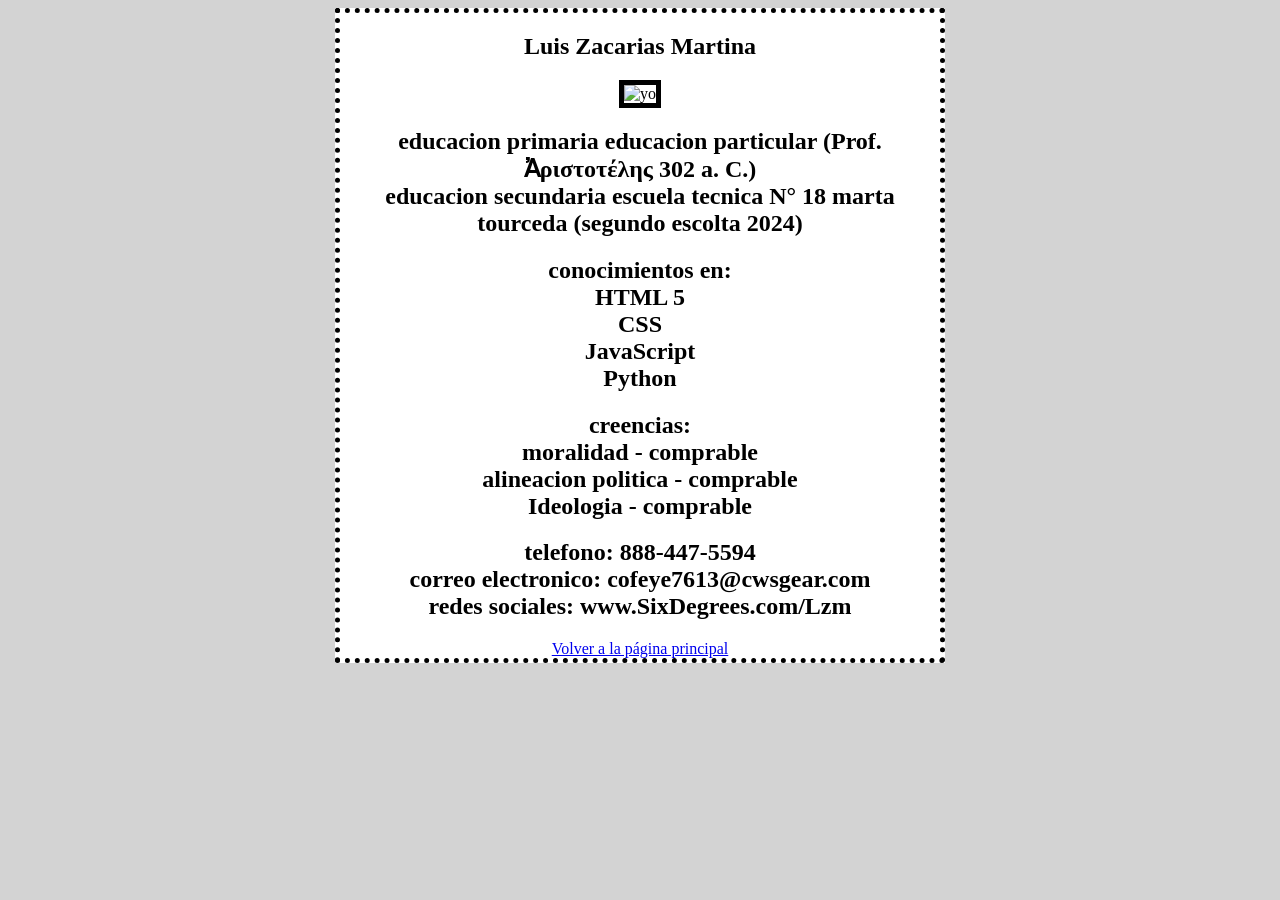
==== carta_precentacion.html @ cacf5cfd "now the web does something this might break copyright stuff, but I made it with learning intention" ====
<!DOCTYPE html>
<html lang="en">
<head>
    <meta charset="UTF-8">
    <meta name="viewport" content="width=device-width, initial-scale=1.0">
    <title>Presentacion</title>
    <link rel="stylesheet" href="style2.css">
</head>
<body>
    <section class="targeta">
        <!-- nombre -->
        <h1>Luis Zacarias Martina</h1>
        
        <img class="yo" src="https://static.wikia.nocookie.net/johnnybravo/images/b/b4/Johnny_Bravo_%28character%29.png/revision/latest?cb=20250901153533" alt="yo">
        
        <!-- cualidades/educacion -->
        <h2>
        educacion primaria educacion particular (Prof. Ἀριστοτέλης 302 a. C.) <br>
        educacion secundaria escuela tecnica N° 18 marta tourceda (segundo escolta 2024)<br>
        
        </h2>
        <!-- habilidades -->
        <h2>
        conocimientos en: <br>
        HTML 5 <br>
        CSS <br>
        JavaScript <br>
        Python <br>

        </h2>
        <h2>
            creencias: <br>
        moralidad - comprable <br>
        alineacion politica - comprable <br>
        Ideologia - comprable
        </h2>
        <h2>
        telefono: 888-447-5594 <br>
        correo electronico: cofeye7613@cwsgear.com <br>
        redes sociales: www.SixDegrees.com/Lzm

        </h2>
        <a href="index.html" class="txt">Volver a la página principal</a>
    </section>

</body>
</html>
---- style2.css ----
body{
    background-color: lightgray;

}
.targeta{
    background-color: white;
    height: auto;
    width: 600px;
    margin: auto;
    border: 5px dotted black;
    text-align: center;
}
.yo{
    width: 100px;
    height: 100px;
    border: 5px solid black;
}
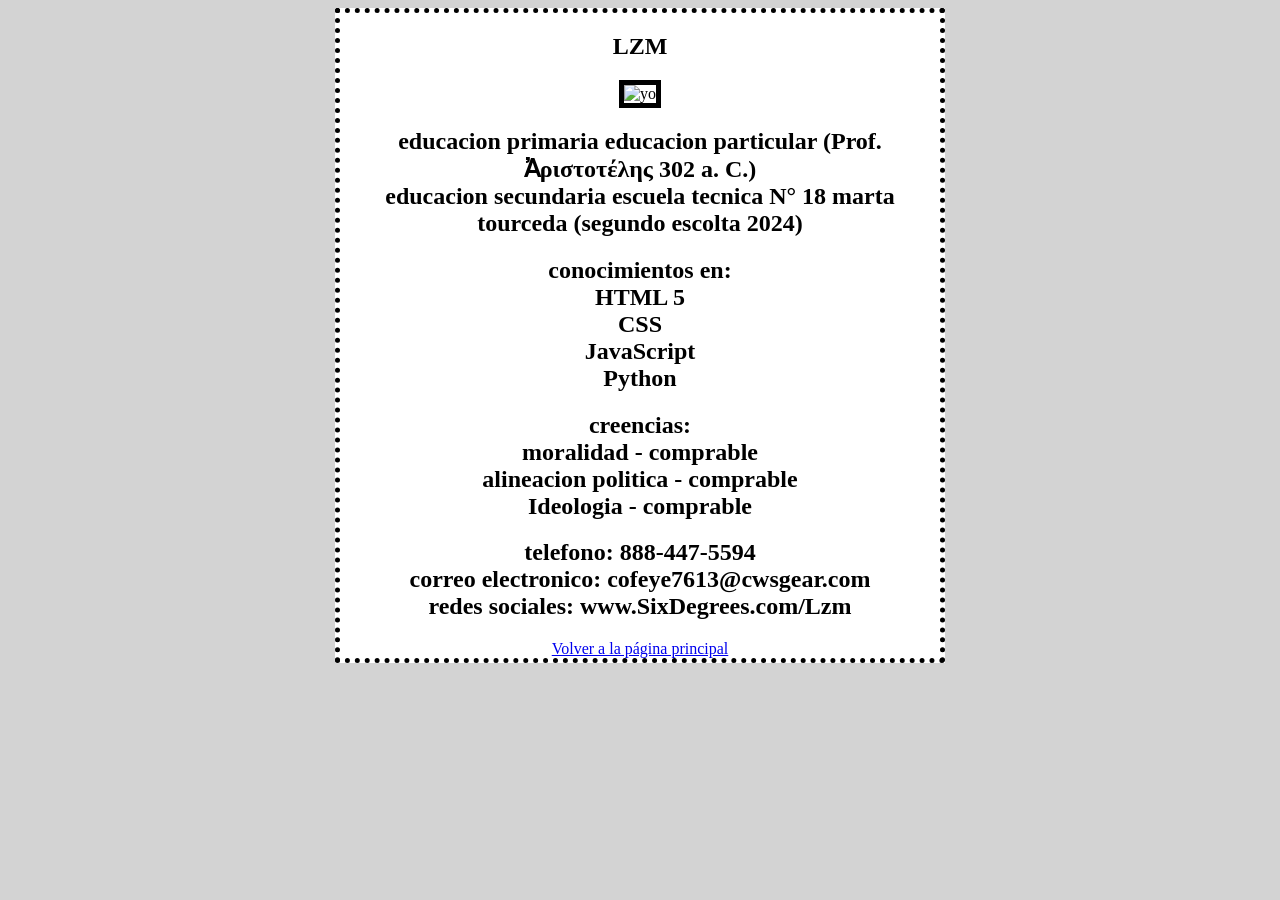
==== commit 20ab5970: "Update presentation details in carta_precentacion.html" ====
--- a/carta_precentacion.html
+++ b/carta_precentacion.html
@@ -9,7 +9,7 @@
 <body>
     <section class="targeta">
         <!-- nombre -->
-        <h1>Luis Zacarias Martina</h1>
+        <h1>LZM</h1>
         
         <img class="yo" src="https://static.wikia.nocookie.net/johnnybravo/images/b/b4/Johnny_Bravo_%28character%29.png/revision/latest?cb=20250901153533" alt="yo">
         
@@ -44,4 +44,4 @@
     </section>
 
 </body>
-</html>+</html>
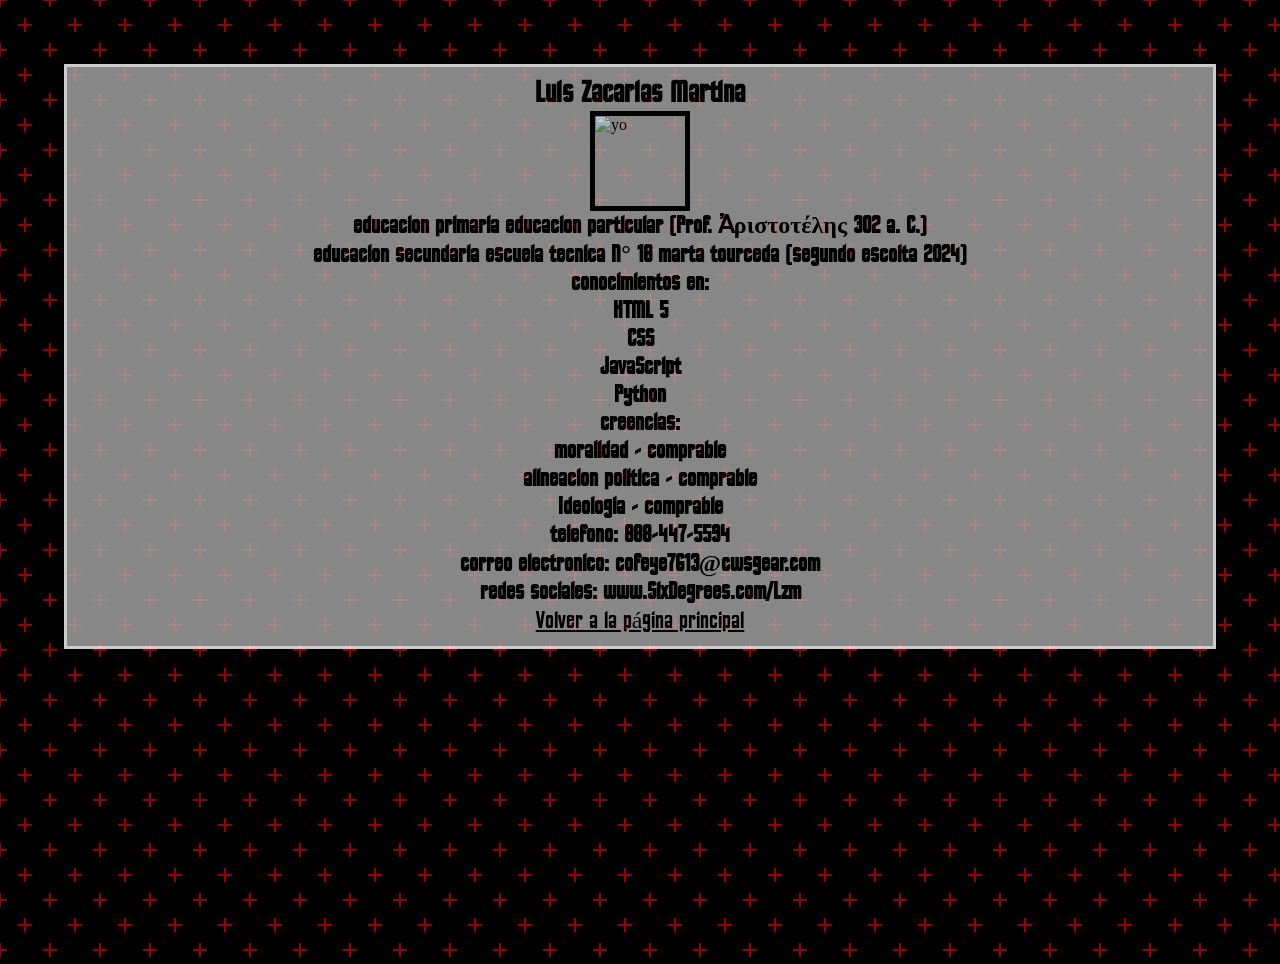
==== commit 00c4ec67: "changes on index and carta de presentacion adding more text on the index and changing the style on c" ====
--- a/carta_precentacion.html
+++ b/carta_precentacion.html
@@ -4,23 +4,23 @@
     <meta charset="UTF-8">
     <meta name="viewport" content="width=device-width, initial-scale=1.0">
     <title>Presentacion</title>
-    <link rel="stylesheet" href="style2.css">
+    <link rel="stylesheet" href="style.css">
 </head>
 <body>
-    <section class="targeta">
+    <section class="main_body_center">
         <!-- nombre -->
-        <h1>LZM</h1>
+        <h1 class="txt_title">Luis Zacarias Martina</h1>
         
         <img class="yo" src="https://static.wikia.nocookie.net/johnnybravo/images/b/b4/Johnny_Bravo_%28character%29.png/revision/latest?cb=20250901153533" alt="yo">
         
         <!-- cualidades/educacion -->
-        <h2>
+        <h2 class="txt2">
         educacion primaria educacion particular (Prof. Ἀριστοτέλης 302 a. C.) <br>
         educacion secundaria escuela tecnica N° 18 marta tourceda (segundo escolta 2024)<br>
         
         </h2>
         <!-- habilidades -->
-        <h2>
+        <h2 class="txt2">
         conocimientos en: <br>
         HTML 5 <br>
         CSS <br>
@@ -28,20 +28,20 @@
         Python <br>
 
         </h2>
-        <h2>
+        <h2 class="txt2">
             creencias: <br>
         moralidad - comprable <br>
         alineacion politica - comprable <br>
         Ideologia - comprable
         </h2>
-        <h2>
+        <h2 class="txt2">
         telefono: 888-447-5594 <br>
         correo electronico: cofeye7613@cwsgear.com <br>
         redes sociales: www.SixDegrees.com/Lzm
 
-        </h2>
+        </h2 class="txt2">
         <a href="index.html" class="txt">Volver a la página principal</a>
     </section>
 
 </body>
-</html>
+</html>
--- a/style.css
+++ b/style.css
@@ -0,0 +1,220 @@
+@font-face {
+    font-family: "titles";
+    src: url("ExcelsiorSans.ttf");
+}
+
+*{
+    margin: 0;
+    padding: 0;
+    box-sizing: border-box;
+}
+
+body{
+    min-height: 100vh;
+
+    background-color: #000000;
+    opacity: 0.8;
+
+    background:
+    radial-gradient(circle, transparent 20%, #000000 20%, #000000 80%, transparent 80%, transparent),
+    radial-gradient(circle, transparent 20%, #000000 20%, #000000 80%, transparent 80%, transparent) 25px 25px,
+    linear-gradient(#9a0000 2px, transparent 2px) 0 -1px,
+    linear-gradient(90deg, #9a0000 2px, #000000 2px) -1px 0;
+
+    background-size:
+    50px 50px,
+    50px 50px,
+    25px 25px,
+    25px 25px;
+}
+#parent{
+    width: 100%;
+    height: 100%;
+    overflow: hidden;
+}
+/* ========================= */
+/* HEADER */
+/* ========================= */
+
+.topbar{
+    width: 100%;
+    height: 90px;
+
+    display: flex;
+    justify-content: space-between;
+    align-items: stretch;
+}
+
+.panel{
+    background: #bdbdbd;
+
+    width: 45%;
+    min-width: 260px;
+
+    padding: 10px 20px;
+
+    display: flex;
+    flex-direction: column;
+    justify-content: center;
+
+    position: relative;
+}
+
+/* diagonal izquierda */
+.left{
+    clip-path: polygon(
+        0 0,
+        100% 0,
+        80% 100%,
+        0 100%
+    );
+}
+
+/* diagonal derecha */
+.right{
+    clip-path: polygon(
+        20% 0,
+        100% 0,
+        100% 100%,
+        0 100%
+    );
+
+    align-items: flex-end;
+    text-align: right;
+}
+
+.center-space{
+    flex: 1;
+}
+/* ========================= */
+/* FOOTER */
+/* ========================= */
+.footer{
+    width: 100%;
+    height: 90px;
+
+    position: sticky;
+    bottom: 0;
+    
+    background: #bdbdbd;
+}
+.footer1{
+    
+    display: flex;
+    align-self: bottom;
+    justify-content: left;
+    font-size: 24px;
+
+}
+/* ========================= */
+/* VIDEO */
+/* ========================= */
+.media{
+    display: flex;
+    margin: auto;
+
+    border: 3px solid white;
+}
+
+
+/* ========================= */
+/* TEXTOS */
+/* ========================= */
+
+h1,h2,.txt,.txt_title{
+    font-family: "titles";
+    color: black;
+}
+
+.left h1{
+    font-size: clamp(28px, 3vw, 48px);
+}
+
+.right h1{
+    font-size: clamp(28px, 3vw, 48px);
+}
+
+.right h2{
+    font-size: clamp(14px, 1.5vw, 28px);
+}
+
+.txt{
+    font-size: 24px;
+}
+
+.txt2{
+    font-size: 24px;
+    width: 100%;
+    text-align: center;
+}
+.yo{
+    width: 100px;
+    height: 100px;
+    border: 5px solid black;
+}
+.navegacion{
+    font-size: 24px;
+    display: flex;
+    gap: 20px;
+}
+
+.txt_title{
+    font-size: 30px;
+    display: flex;
+    align-items: center;
+    justify-content: center;
+}
+
+/* ========================= */
+/* MAIN */
+/* ========================= */
+
+.main_body{
+    background-color: darkgray;
+
+    margin: 5%;
+
+    border: 3px solid white;
+
+    padding: 10px;
+}
+
+.main_body_center{
+    background-color: darkgray;
+
+    margin: 5%;
+    display: flex;
+    flex-direction: column;
+    align-items: center;
+    border: 3px solid white;
+
+    padding: 10px;
+}
+
+/* ========================= */
+/* MOBILE */
+/* ========================= */
+
+@media (max-width: 700px){
+
+    .topbar{
+        flex-direction: column;
+        height: auto;
+        gap: 10px;
+
+        padding-top: 10px;
+    }
+
+    .panel{
+        width: 100%;
+        min-width: unset;
+
+        clip-path: none;
+    }
+
+    .right{
+        align-items: flex-start;
+        text-align: left;
+    }
+
+}
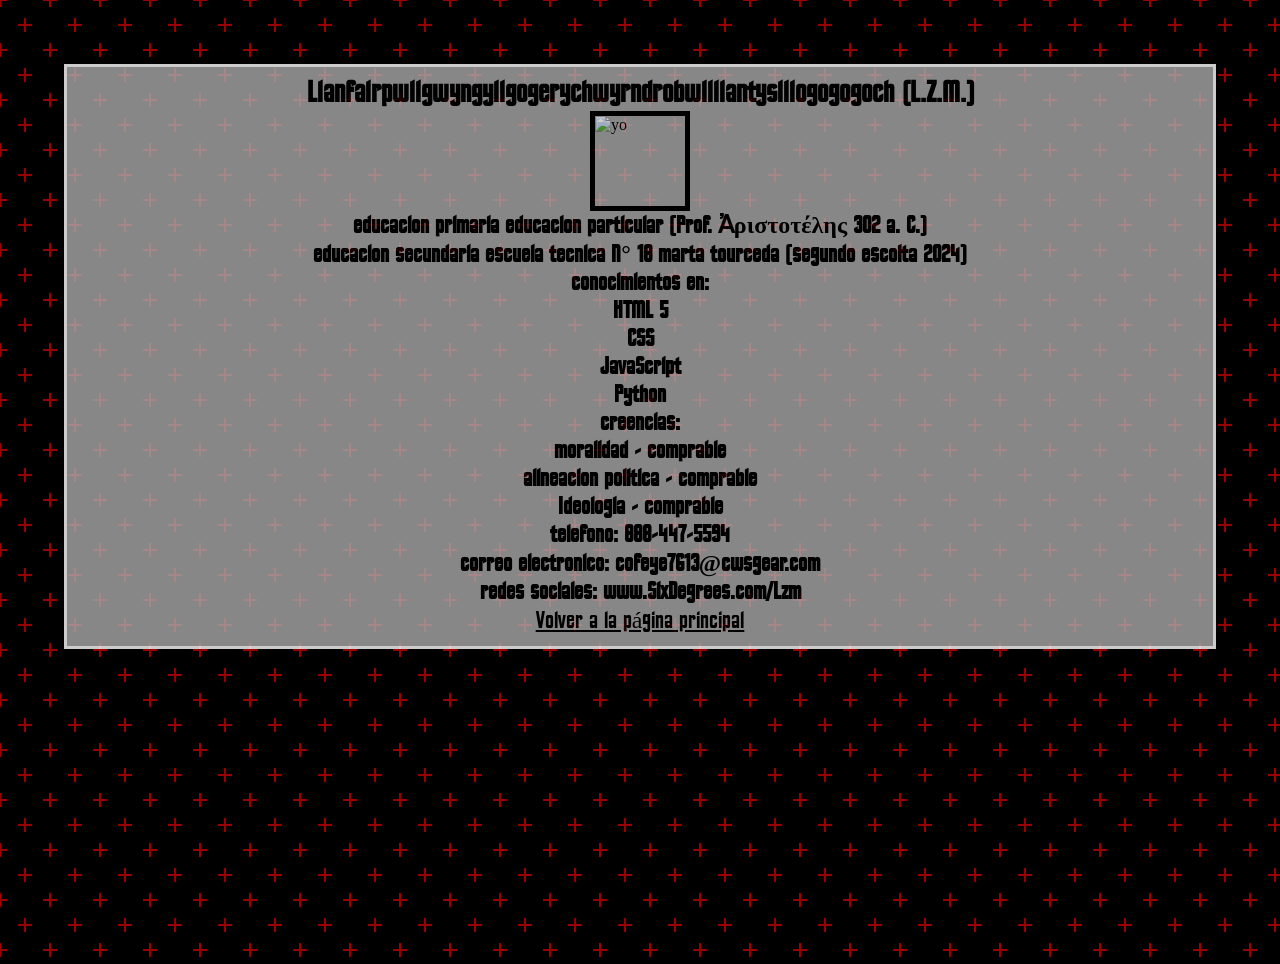
==== commit 33680f42: "Update name and formatting in carta_precentacion.html" ====
--- a/carta_precentacion.html
+++ b/carta_precentacion.html
@@ -9,7 +9,7 @@
 <body>
     <section class="main_body_center">
         <!-- nombre -->
-        <h1 class="txt_title">Luis Zacarias Martina</h1>
+        <h1 class="txt_title">Llanfairpwllgwyngyllgogerychwyrndrobwllllantysiliogogogoch (L.Z.M.)</h1>
         
         <img class="yo" src="https://static.wikia.nocookie.net/johnnybravo/images/b/b4/Johnny_Bravo_%28character%29.png/revision/latest?cb=20250901153533" alt="yo">
         
@@ -44,4 +44,4 @@
     </section>
 
 </body>
-</html>+</html>
--- a/style.css
+++ b/style.css
@@ -106,6 +106,17 @@
     font-size: 24px;
 
 }
+.footer2{
+    
+    display: flex;
+    align-self: bottom;
+    justify-content: right;
+    font-size: 24px;
+    font-family: "titles";
+    font-weight: bold;
+    color: black;
+
+}
 /* ========================= */
 /* VIDEO */
 /* ========================= */
